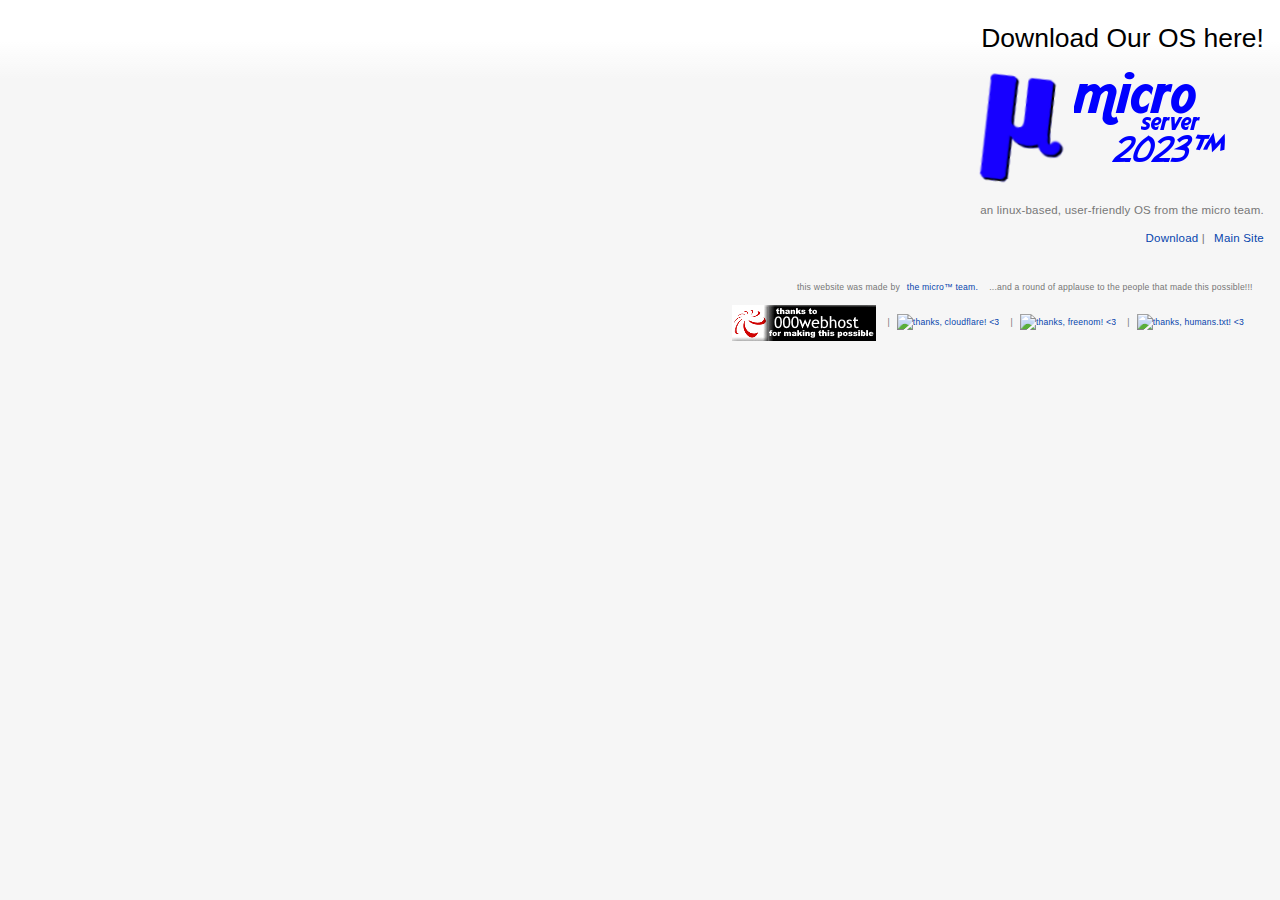
==== e/index.html @ 377ef14a "Update index.html" ====
<!doctype html>
<html class="no-js" lang="en">
    <head>
        <!-- CSS Code -->
<style type="text/css">
.generatedImage { 
    width:16px;
    height:16px;
    border-width:0px;
    border-color:;
    border-style:solid;
    border-radius:px;
    float:inherit;
}
 </style>
    <!-- HTML Code -->
        <meta charset="utf-8">
        <title>MicroDeci.ml&#8482;, The Random Social Network!</title>
        <meta name="description" content="">
        <meta name="viewport" content="width=device-width, initial-scale=1">
		<link rel="canonical" href="http://html5-templates.com/" />
        <link rel="apple-touch-icon" href="apple-touch-icon.png">
        <!-- Place favicon.ico in the root directory -->
        <link rel="stylesheet" href="./style.css">
        <script src="./js/vendor/modernizr-2.8.3.min.js"></script>
    </head>
    <body>
        <!--[if lt IE 8]>
            <p class="browserupgrade">You are using an <strong>outdated</strong> browser. Please <a href="https://browsehappy.com/">upgrade your browser</a> to improve your experience.</p>
        <![endif]-->

			
			
				</div>
			<div class="mainsection">
				<div class="headerLinks">
				
		<!---		</div>
				<div class="tabs clearfix">
					<div class="tabsLeft">
						<ul>
					<div class="tabsLeft">
				<ul>
							<li><a href=".." class="active">about us</a></li>
							<li><a href="../tipsandtricks">tips and tricks</a></li>								
						</ul> -->
					<p style="text-align:center">
						<h1> Download Our OS here!</h1>
					<img   src="img/oie_lWUlilEQyB2Y.png" alt="logo" class="sticker">
						<p> an linux-based, user-friendly OS from the micro team.</p>
						<p> <a href="../micro-server-bootable.zip">Download</a> | <a href="http://microdeci.ml">Main Site</a>  </p>
					<div class="pagefooter">
					<p> this website was made by <a href="https://team.microdeci.ml">the micro&#8482; team.</a> ...and a round of applause to the people that made this possible!!!</p>
					<div class="footerlinks">
					   <a href="https://www.000webhost.com"> <img   src="./img/000wh-pill.png" alt="thanks, 000webhost! <3" class="sticker"></a> | <a href="https://www.cloudflare.com"> <img   src="../img/cf-pill.png" alt="thanks, cloudflare! <3" class="sticker"></a> | <a href="https://www.freenom.com"><img   src="../img/fn-pill.png" alt="thanks, freenom! <3" class="sticker"></a> | <a href="https://www.humanstxt.org"><img   src="../img/h-txt-pill.png" alt="thanks, humans.txt! <3" class="sticker">
					   </div>
					 </div>
						</div>
					</p>
---- e/style.css ----
@font-face {
	font-family: "Linux Libertine";
	src: url("fonts/LinLibertine_RZ.woff") format('woff');
}
html {
	font-family: sans-serif;
	-ms-text-size-adjust: 100%;
	-webkit-text-size-adjust: 100%;
}
body {
	margin: 0;
}
article,aside,details,figcaption,figure,footer,header,hgroup,main,menu,nav,section,summary {
	display: block;
}
audio,canvas,progress,video {
	display: inline-block;
	vertical-align: baseline;
}
audio:not([controls]) {
	display: none;
	height: 0;
}
[hidden],template {
	display: none;
}
a {
	background-color: transparent;
}
a:active,a:hover {
	outline: 0;
}
abbr[title] {
	border-bottom: 1px dotted;
}
b,strong {
	font-weight: bold;
}
dfn {
	font-style: italic;
}
h1 {
	font-size: 2em;
	margin: 0.67em 0;
}
mark {
	background: #ff0;
	color: #000;
}
small {
	font-size: 80%;
}
sub,sup {
	font-size: 75%;
	line-height: 0;
	position: relative;
	vertical-align: baseline;
}
sup {
	top: -0.5em;
}
sub {
	bottom: -0.25em;
}
img {
	border: 0;
	max-width: 100%;
}
svg:not(:root) {
	overflow: hidden;
}
figure {
	margin: 1em 40px;
}
hr {
	box-sizing: content-box;
	height: 0;
}
pre {
	overflow: auto;
}
code,kbd,pre,samp {
	font-family: monospace, monospace;
	font-size: 1em;
}
button,input,optgroup,select,textarea {
	color: inherit;
	font: inherit;
	margin: 0;
}
button {
	overflow: visible;
}
button,select {
	text-transform: none;
}
button,html input[type="button"], input[type="reset"],input[type="submit"] {
	-webkit-appearance: button;
	cursor: pointer;
}
button[disabled],html input[disabled] {
	cursor: default;
}
button::-moz-focus-inner,input::-moz-focus-inner {
	border: 0;
	padding: 0;
}
input {
	line-height: normal;
}
input[type="checkbox"],input[type="radio"] {
	box-sizing: border-box;
	padding: 0;
}
input[type="number"]::-webkit-inner-spin-button,input[type="number"]::-webkit-outer-spin-button {
	height: auto;
}
input[type="search"] {
	-webkit-appearance: textfield;
	box-sizing: content-box;
}
input[type="search"]::-webkit-search-cancel-button,input[type="search"]::-webkit-search-decoration {
	-webkit-appearance: none;
}
fieldset {
	border: 1px solid #c0c0c0;
	margin: 0 2px;
	padding: 0.35em 0.625em 0.75em;
}
legend {
	border: 0;
	padding: 0;
}
textarea {
	overflow: auto;
}
optgroup {
	font-weight: bold;
}
table {
	border-collapse: collapse;
	border-spacing: 0;
}
td,th {
	padding: 0;
}
html {
	color: #222;
	font-size: 1em;
	line-height: 1.4;
}
::-moz-selection {
	background: #b3d4fc;
	text-shadow: none;
}
::selection {
	background: #b3d4fc;
	text-shadow: none;
}
hr {
	display: block;
	height: 1px;
	border: 0;
	border-top: 1px solid #ccc;
	margin: 1em 0;
	padding: 0;
}
audio,canvas,iframe,img,svg,video {
	vertical-align: middle;
}
fieldset {
	border: 0;
	margin: 0;
	padding: 0;
}
textarea {
	resize: vertical;
}
.browserupgrade {
	margin: 0.2em 0;
	background: #ccc;
	color: #000;
	padding: 0.2em 0;
}
.hidden {
	display: none !important;
}
.visuallyhidden {
	border: 0;
	clip: rect(0 0 0 0);
	height: 1px;
	margin: -1px;
	overflow: hidden;
	padding: 0;
	position: absolute;
	width: 1px;
}
.visuallyhidden.focusable:active,.visuallyhidden.focusable:focus {
	clip: auto;
	height: auto;
	margin: 0;
	overflow: visible;
	position: static;
	width: auto;
}
.invisible {
	visibility: hidden;
}
.clearfix:before,.clearfix:after {
	content: " ";
	display: table;
}
.clearfix:after {
	clear: both;
}
@media only screen and (min-width: 35em) {
}
@media print,(-webkit-min-device-pixel-ratio: 1.25),(min-resolution: 1.25dppx),(min-resolution: 120dpi) {
}
@media print {
	*,*:before,*:after,*:first-letter,*:first-line {
		background: transparent !important;
		color: #000 !important;
		box-shadow: none !important;
		text-shadow: none !important;
	}
	a,a:visited {
		text-decoration: underline;
	}
	a[href]:after {
		content: " (" attr(href) ")";
	}
	abbr[title]:after {
		content: " (" attr(title) ")";
	}
	a[href^="#"]:after,a[href^="javascript:"]:after {
		content: "";
	}
	pre,blockquote {
		border: 1px solid #999;
		page-break-inside: avoid;
	}
	thead {
		display: table-header-group;
	}
	tr,img {
		page-break-inside: avoid;
	}
	img {
		max-width: 100% !important;
	}
	p,h2,h3 {
		orphans: 3;
		widows: 3;
	}
	h2,h3 {
		page-break-after: avoid;
	}
}
h1, h2, h3, h4, h5, h6 {
	color: #000;
	background: none;
	font-weight: normal;
	margin: 0;
	overflow: hidden;
	padding-top: 0.5em;
	padding-bottom: 0.17em;
}
.article h1 {
	font-family: 'Linux Libertine','Georgia','Times',serif;
	border-bottom: 1px solid #a2a9b1;
}
.article h2 {
	font-size: 1.6em;
	margin: 0.5em 0 0.5em 0;
	font-family: 'Linux Libertine','Georgia','Times',serif;
	border-bottom: 1px solid #a2a9b1;
	line-height: 1.4em;
	padding-bottom: 0em;
}
.article h3 {
	font-weight: bold;
	font-size: 1.2em;
}
.article p.roleNote {
	padding: 1em 0 0 1.6em;
	font-style: italic;
}
p.siteSub {
	font-size: 92%;
}
body {
	background: url(img/body-top.png) repeat-x top left #f6f6f6;
}
ul {
	list-style-type: none;
	list-style-image: none;
	margin: 0;
	padding: 0.3em 0 0 0;
}
h1 {
	line-height: 1.3;
	margin-bottom: 0.25em;
	padding: 0;
	letter-spacing: 0;
	font-size: 2.3em;
}
a, a:visited {
	color: #0645ad;
	text-decoration: none;
}
a:hover {
	text-decoration: underline;
}
.wrapAll {
	width: 100%.
}
.sidebar {
	float: left;
	width: 9em;
	padding: 3px 1.5em 10px 1.3em;
	position: absolute;
}
.sidebar h3 {
	font-size: 0.75em;
	color: #4d4d4d;
	font-weight: normal;
	margin: 0.5em 0 0 0;
	padding: 0.25em 0;
	cursor: default;
	border: 0;
	border-bottom: 1px solid #D8D8D8;
}
.sidebar li {
	line-height: 1.125em;
	margin: 0;
	padding: 0.25em 0;
	font-size: 0.75em;
	word-wrap: break-word;
}
div.articleRight {
	border: 1px solid #c8ccd1;
	padding: 3px;
	float: right;
	background-color: #f8f9fa;
	font-size: 94%;
	text-align: center;
	overflow: hidden;
	line-height: 1.4em;
	padding: 3px;
	font-size: 94%;
	margin: 0 0 5px 15px;
	text-align: left;
}
div.articleRightInner {
	border: 1px solid #c8ccd1;
	padding: 3px;
	background-color: #f8f9fa;
	font-size: 94%;
	text-align: center;
	overflow: hidden;
}
.logo {
	margin-bottom: 20px;
}
.navigation {
	padding: 0.15em 0 0 0.45em;
}
.mainsection {
	margin: 0 0 0 11em;
}
.headerLinks {
	text-align: right;
	padding: 0.8em 1.4em;
	font-size: 0.72em;
	color: #777;
	letter-spacing: 0.017em;
}
.headerLinks a{
	display: inline-block;
	margin: 0 0 0 0.5em;
}
.tabs {
}
.tabs ul li a {
	display: block;
	background: url(img/blue-gradient.png) bottom left repeat-x transparent;
	font-size: 0.85em;
	padding: 1em 0.5em 0;
	line-height: 2em;
	position: relative;
	top: 1px;
	left: 1px;
	border-bottom: 1px solid #A7D7F9;
}
.tabs ul li a.active {
	background: #FFF;
	border-bottom-color: transparent;
}
.tabs ul {
	display: inline-block;
	background: url(img/tab-separator.png) repeat-x top left transparent;
	letter-spacing: 0;
	margin: 0;
	padding: 0 1px 0 0;
}
.tabs ul li {
	margin: 0;
	padding: 0;
	white-space: nowrap;
	display: inline-block;
	float: left;
	margin: 0 1px 0 0px;
}
.tabs ul {
}
.tabsLeft {
	line-height: 0;
	float: left;
}
#simpleSearch {
	margin: 1em 1em 0em 0.5em;
	display: block;
	width: 267px;
	height: 23px;
	padding: 0 0 0 3px;
	float: right;
	overflow: hidden;
	border: solid 1px #aaa;
	background: #F6F6F6;
	background: -moz-linear-gradient(top, #F6F6F6 0%, #FFFFFF 100%);
	background: -webkit-linear-gradient(top, #F6F6F6 0%, #FFFFFF 100%);
	background: linear-gradient(to bottom, #F6F6F6 0%, #FFFFFF 100%);
}
#searchInput {
	background: transparent;
	border: none;
	vertical-align: top;
	height: 23px;
	width: 239px;
	font-size: 0.8em;
}
#submitSearch {
	background-image: url(img/search.png);
	display: inline-block;
	background-position: center center;
	background-repeat: no-repeat;
	height: 23px;
	width: 23px;
	cursor: pointer;
}
.tabsRight {
	float: right;
	line-height: 0;
}
.article {
	padding: 1.25em 1.5em 1.5em 1.5em;
	border-left: 1px solid #a7d7f9;
	background: #FFF;
	line-height: 1.6;
	font-size: 0.875em;
	border-top: 1px solid #a7d7f9;
	border-bottom: 1px solid #a7d7f9;
}
.article p {
	line-height: inherit;
	margin: 0.5em 0;
}
span.user {
	background-position: left top;
	background-repeat: no-repeat;
	background-image: url(img/user-ico.png);
	padding-left: 15px !important;
}
.contentsPanel {
	border: 1px solid #a2a9b1;
	background-color: #f8f9fa;
	padding: 5px;
	font-size: 95%;
	position: relative;
	line-height: 1.7em;
	width: 280px;
}
.contentsHeader {
	font-family: sans-serif;
	font-weight: bold;
	text-align: center;
}
.hidePanel, .showPanel {
	float: right;
	margin: 0 5px;
	position: absolute;
	right: 20px;
	cursor: pointer;
	color: #0645ad;
	top: 4px;
}
.contentsPanel ul li span {
	display: inline-block;
	margin-right: 8px;
}
.contentsPanel ul li {
}
.contentsPanel ul {
	padding: 0 0 5px 5px;
}
.contentsPanel ul li ul{
}
.contentsPanel ul li ul li {
	padding: 0 0 0 25px;
}
.showPanel {
	display: none;
}
.minimizedPanel .showPanel {
	display: block;
}
.minimizedPanel .hidePanel {
	display: none
}
.contentsPanel.minimizedPanel {
	width: 130px;
}
.minimizedPanel .contentsHeader {
	text-align: left;
}
.lavenderBox {
	background: #fdfdfd;
	border: 1px solid #a2a9b1;
	clear: both;
	font-size: 88%;
	text-align: center;
	padding: 3px;
	line-height: 1.7em;
	margin: 1em auto 0;
}
.lavenderBox .header {
	background: #ccccff;
	padding: 0.25em 1em;
	line-height: 1.5em;
	text-align: center;
	font-weight: bold;
	color: #0645ad;
	font-size: 115%;
	margin-bottom: 3px;
}
.lavenderBox .subtitle {
	background: #ddddff;
}
.linklist a:after {
	content: " · ";
	font-weight: bold;
}
.linklist a:last-child:after {
	content: "";
}
.linklist a {
	white-space: nowrap;
}
.categories {
	border: 1px solid #a2a9b1;
	background-color: #f8f9fa;
	padding: 5px;
	margin-top: 1em;
	font-size: 1.1em;
	clear: both;
}
.categories a:after {
	content: " | ";
	font-weight: bold;
}
.categories a:last-child:after {
	content: "";
}
.pagefooter {
	padding: 1.5em 1.3em 2em;
	font-size: 75%;
	line-height: 2em;
}
.pagefooter a {
	display: inline-block;
	margin-right: 1em;
}
@media screen and (max-width: 850px) {
	#searchInput {
		width: 110px;
	}
	#simpleSearch {
		width: 138px;
	}
}
@media screen and (max-width: 700px) {
	.tabsRight {
		display: none;
	}
}
@media screen and (max-width: 550px) {
	.sidebar {
		width: 6em;
		padding: 3px 0.5em 10px 0.5em;
	}
	.mainsection {
		margin: 0 0 0 7em;
	}
	.contentsPanel {
		width: auto;
	}
}
@media screen and (max-width: 400px) {
	#simpleSearch {
		display: none;
	}
}
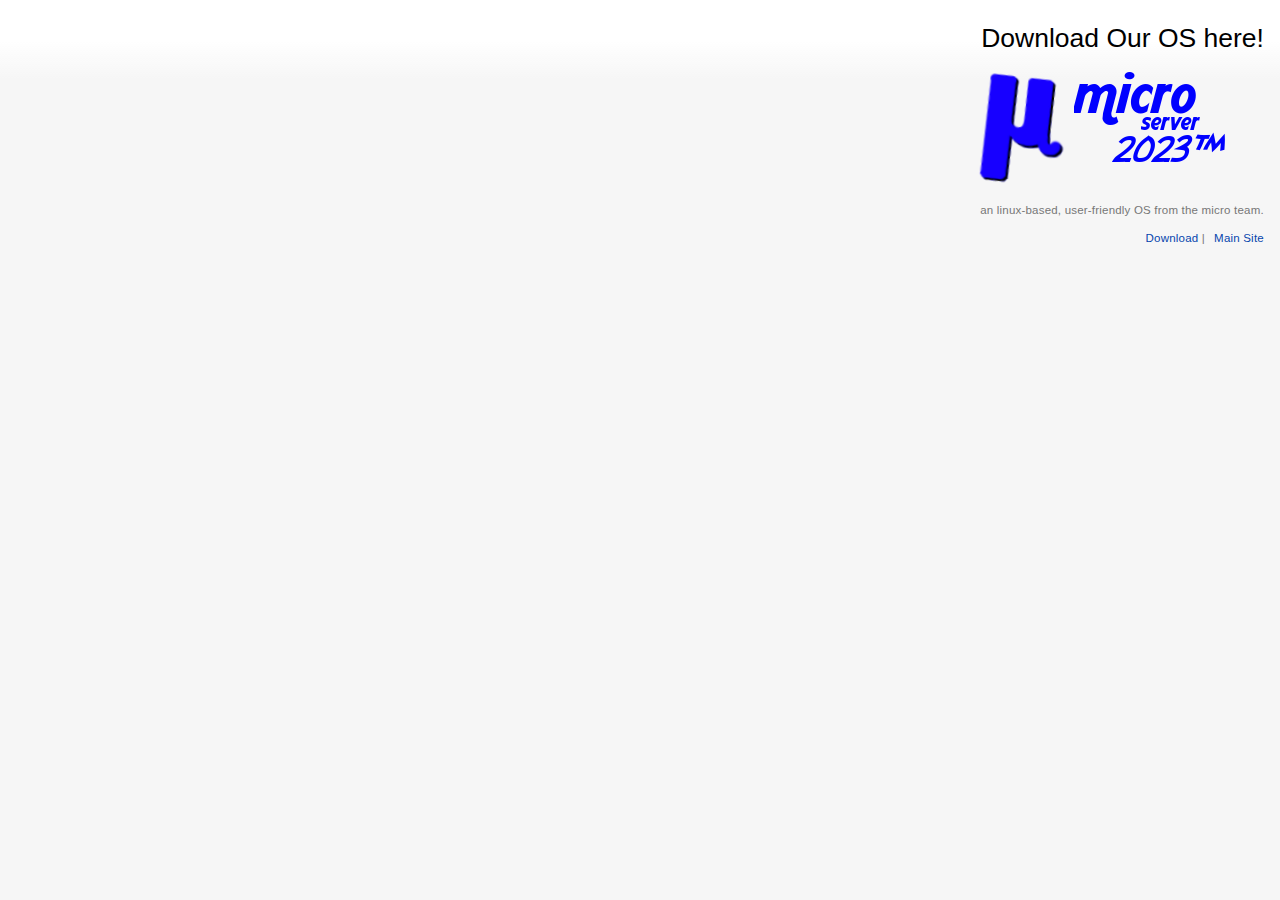
==== commit 7c23cf37: "Update index.html" ====
--- a/e/index.html
+++ b/e/index.html
@@ -11,6 +11,10 @@
     border-style:solid;
     border-radius:px;
     float:inherit;
+body {
+  /* Center horizontally*/
+  text-align: center;
+}
 }
  </style>
     <!-- HTML Code -->
@@ -49,10 +53,7 @@
 					<img   src="img/oie_lWUlilEQyB2Y.png" alt="logo" class="sticker">
 						<p> an linux-based, user-friendly OS from the micro team.</p>
 						<p> <a href="../micro-server-bootable.zip">Download</a> | <a href="http://microdeci.ml">Main Site</a>  </p>
-					<div class="pagefooter">
-					<p> this website was made by <a href="https://team.microdeci.ml">the micro&#8482; team.</a> ...and a round of applause to the people that made this possible!!!</p>
-					<div class="footerlinks">
-					   <a href="https://www.000webhost.com"> <img   src="./img/000wh-pill.png" alt="thanks, 000webhost! <3" class="sticker"></a> | <a href="https://www.cloudflare.com"> <img   src="../img/cf-pill.png" alt="thanks, cloudflare! <3" class="sticker"></a> | <a href="https://www.freenom.com"><img   src="../img/fn-pill.png" alt="thanks, freenom! <3" class="sticker"></a> | <a href="https://www.humanstxt.org"><img   src="../img/h-txt-pill.png" alt="thanks, humans.txt! <3" class="sticker">
+					
 					   </div>
 					 </div>
 						</div>
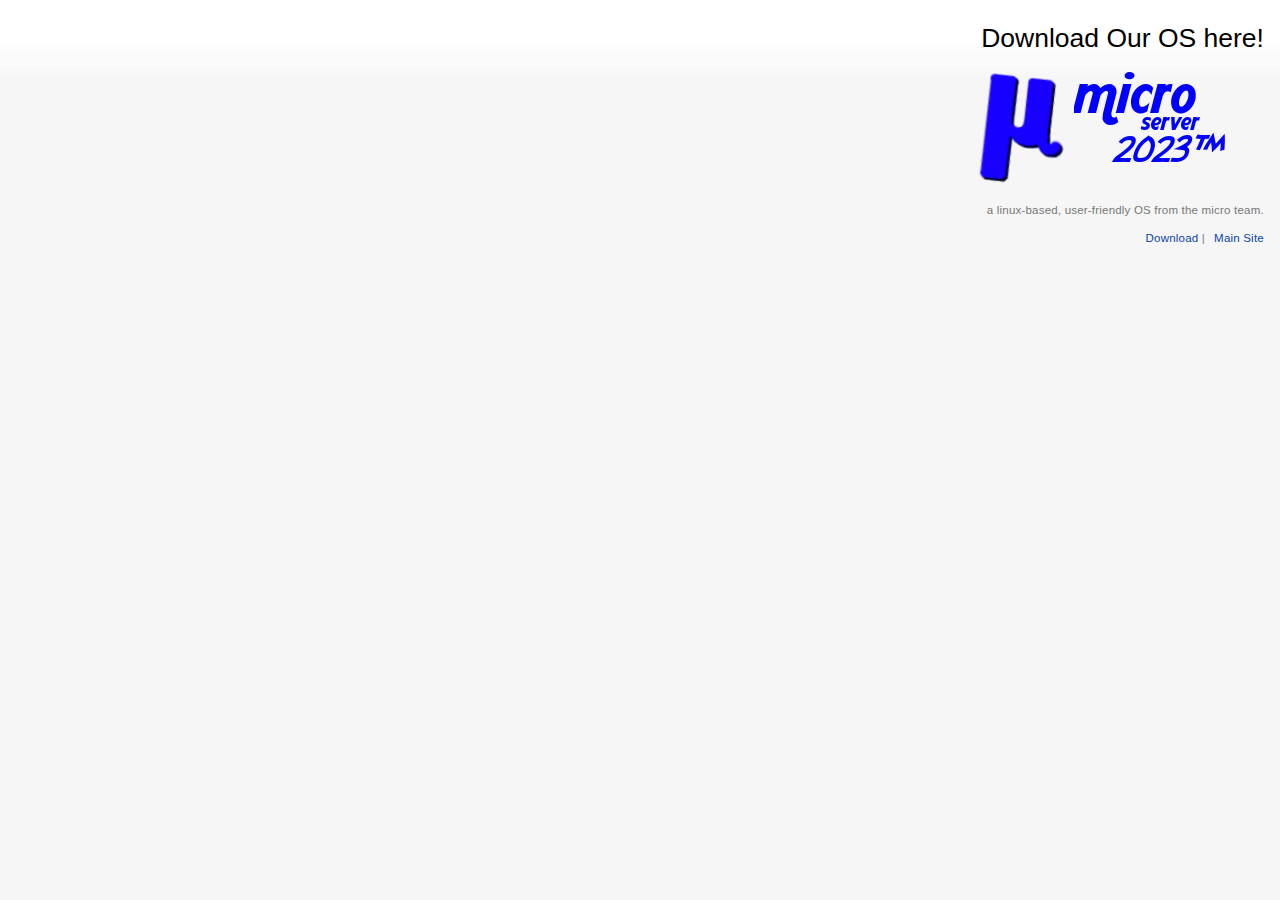
==== commit 87b66d83: "Update index.html" ====
--- a/e/index.html
+++ b/e/index.html
@@ -11,7 +11,7 @@
     border-style:solid;
     border-radius:px;
     float:inherit;
-body {
+.container {
   /* Center horizontally*/
   text-align: center;
 }
@@ -20,15 +20,14 @@
     <!-- HTML Code -->
         <meta charset="utf-8">
         <title>MicroDeci.ml&#8482;, The Random Social Network!</title>
-        <meta name="description" content="">
+    
         <meta name="viewport" content="width=device-width, initial-scale=1">
-		<link rel="canonical" href="http://html5-templates.com/" />
         <link rel="apple-touch-icon" href="apple-touch-icon.png">
         <!-- Place favicon.ico in the root directory -->
         <link rel="stylesheet" href="./style.css">
         <script src="./js/vendor/modernizr-2.8.3.min.js"></script>
     </head>
-    <body>
+    <body class="container">
         <!--[if lt IE 8]>
             <p class="browserupgrade">You are using an <strong>outdated</strong> browser. Please <a href="https://browsehappy.com/">upgrade your browser</a> to improve your experience.</p>
         <![endif]-->
@@ -38,7 +37,7 @@
 				</div>
 			<div class="mainsection">
 				<div class="headerLinks">
-				
+				<p style="text-align:center">
 		<!---		</div>
 				<div class="tabs clearfix">
 					<div class="tabsLeft">
@@ -48,10 +47,10 @@
 							<li><a href=".." class="active">about us</a></li>
 							<li><a href="../tipsandtricks">tips and tricks</a></li>								
 						</ul> -->
-					<p style="text-align:center">
+					
 						<h1> Download Our OS here!</h1>
 					<img   src="img/oie_lWUlilEQyB2Y.png" alt="logo" class="sticker">
-						<p> an linux-based, user-friendly OS from the micro team.</p>
+						<p> a linux-based, user-friendly OS from the micro team.</p>
 						<p> <a href="../micro-server-bootable.zip">Download</a> | <a href="http://microdeci.ml">Main Site</a>  </p>
 					
 					   </div>
